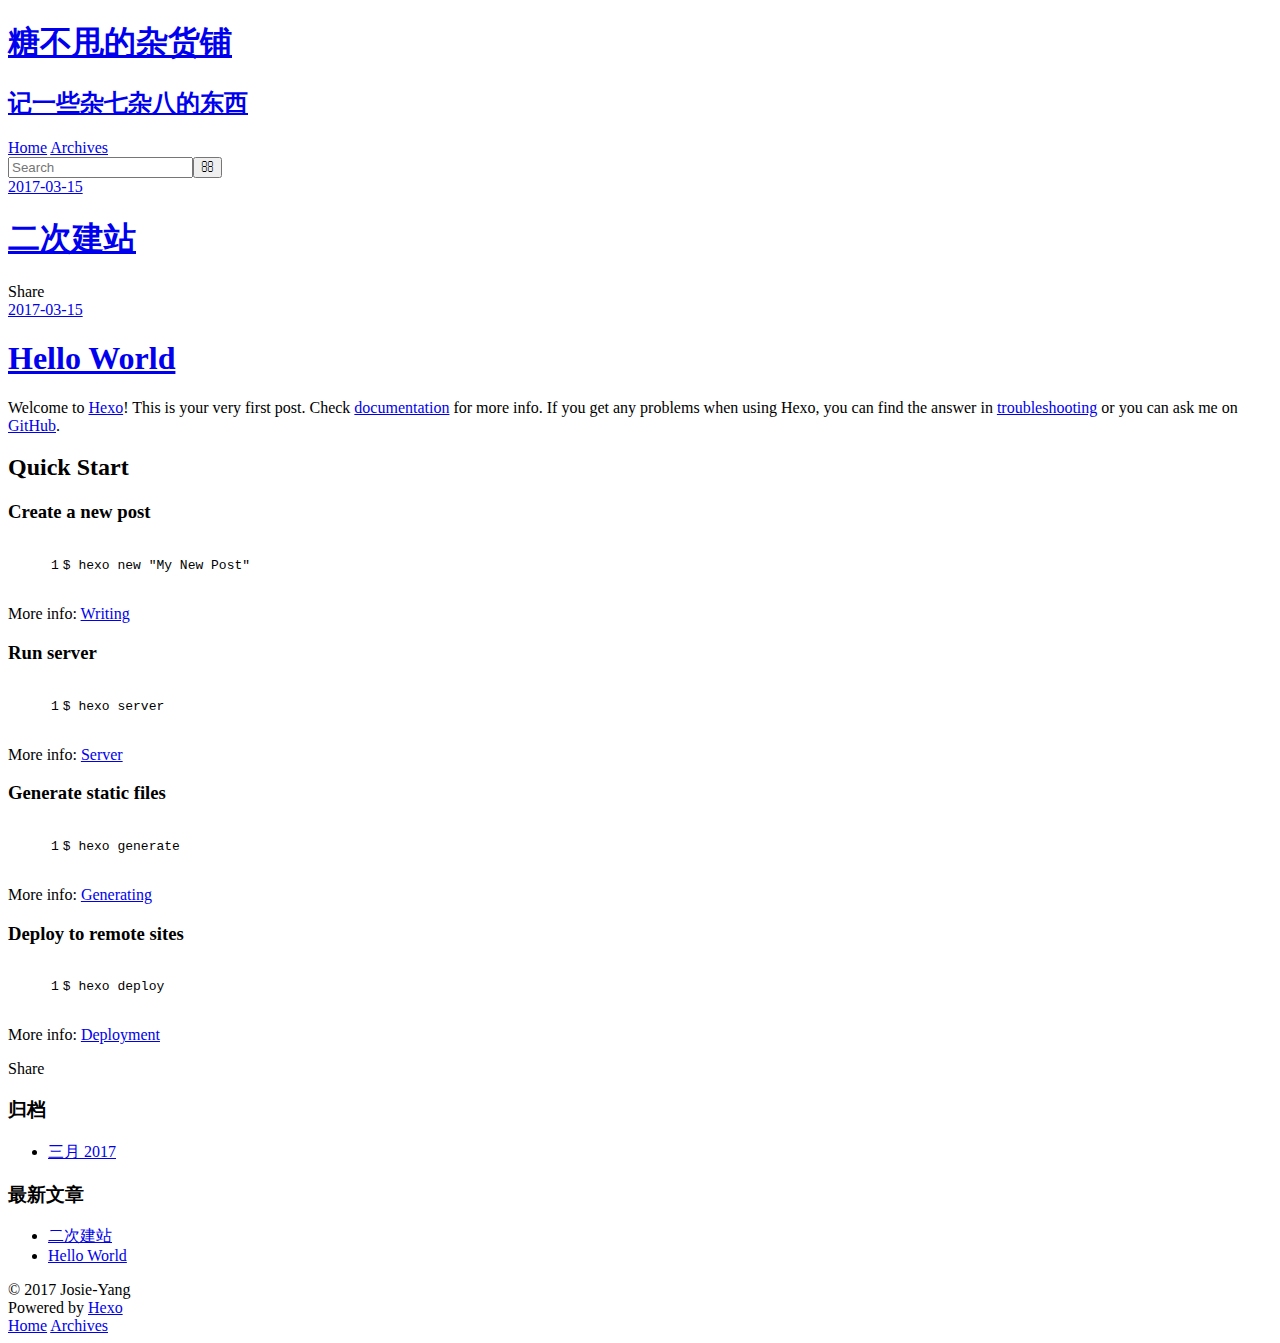
==== index.html @ cf498991 "Site updated: 2017-03-15 00:57:02" ====
<!DOCTYPE html>
<html>
<head>
  <meta charset="utf-8">
  
  <title>糖不甩的杂货铺</title>
  <meta name="viewport" content="width=device-width, initial-scale=1, maximum-scale=1">
  <meta property="og:type" content="website">
<meta property="og:title" content="糖不甩的杂货铺">
<meta property="og:url" content="https://josie-young.github.io/tangbushuai/index.html">
<meta property="og:site_name" content="糖不甩的杂货铺">
<meta name="twitter:card" content="summary">
<meta name="twitter:title" content="糖不甩的杂货铺">
  
    <link rel="alternate" href="/atom.xml" title="糖不甩的杂货铺" type="application/atom+xml">
  
  
    <link rel="icon" href="/favicon.png">
  
  
    <link href="//fonts.googleapis.com/css?family=Source+Code+Pro" rel="stylesheet" type="text/css">
  
  <link rel="stylesheet" href="/tangbushuai/css/style.css">
  

</head>

<body>
  <div id="container">
    <div id="wrap">
      <header id="header">
  <div id="banner"></div>
  <div id="header-outer" class="outer">
    <div id="header-title" class="inner">
      <h1 id="logo-wrap">
        <a href="/tangbushuai/" id="logo">糖不甩的杂货铺</a>
      </h1>
      
        <h2 id="subtitle-wrap">
          <a href="/tangbushuai/" id="subtitle">记一些杂七杂八的东西</a>
        </h2>
      
    </div>
    <div id="header-inner" class="inner">
      <nav id="main-nav">
        <a id="main-nav-toggle" class="nav-icon"></a>
        
          <a class="main-nav-link" href="/tangbushuai/">Home</a>
        
          <a class="main-nav-link" href="/tangbushuai/archives">Archives</a>
        
      </nav>
      <nav id="sub-nav">
        
          <a id="nav-rss-link" class="nav-icon" href="/atom.xml" title="RSS Feed"></a>
        
        <a id="nav-search-btn" class="nav-icon" title="搜索"></a>
      </nav>
      <div id="search-form-wrap">
        <form action="//google.com/search" method="get" accept-charset="UTF-8" class="search-form"><input type="search" name="q" results="0" class="search-form-input" placeholder="Search"><button type="submit" class="search-form-submit">&#xF002;</button><input type="hidden" name="sitesearch" value="https://josie-young.github.io/tangbushuai"></form>
      </div>
    </div>
  </div>
</header>
      <div class="outer">
        <section id="main">
  
    <article id="post-二次建站" class="article article-type-post" itemscope itemprop="blogPost">
  <div class="article-meta">
    <a href="/tangbushuai/2017/03/15/二次建站/" class="article-date">
  <time datetime="2017-03-14T16:54:30.000Z" itemprop="datePublished">2017-03-15</time>
</a>
    
  </div>
  <div class="article-inner">
    
    
      <header class="article-header">
        
  
    <h1 itemprop="name">
      <a class="article-title" href="/tangbushuai/2017/03/15/二次建站/">二次建站</a>
    </h1>
  

      </header>
    
    <div class="article-entry" itemprop="articleBody">
      
        
      
    </div>
    <footer class="article-footer">
      <a data-url="https://josie-young.github.io/tangbushuai/tangbushuai/2017/03/15/二次建站/" data-id="cj09s5z1n00003yuatsr917r8" class="article-share-link">Share</a>
      
      
    </footer>
  </div>
  
</article>


  
    <article id="post-hello-world" class="article article-type-post" itemscope itemprop="blogPost">
  <div class="article-meta">
    <a href="/tangbushuai/2017/03/15/hello-world/" class="article-date">
  <time datetime="2017-03-14T16:50:37.000Z" itemprop="datePublished">2017-03-15</time>
</a>
    
  </div>
  <div class="article-inner">
    
    
      <header class="article-header">
        
  
    <h1 itemprop="name">
      <a class="article-title" href="/tangbushuai/2017/03/15/hello-world/">Hello World</a>
    </h1>
  

      </header>
    
    <div class="article-entry" itemprop="articleBody">
      
        <p>Welcome to <a href="https://hexo.io/" target="_blank" rel="external">Hexo</a>! This is your very first post. Check <a href="https://hexo.io/docs/" target="_blank" rel="external">documentation</a> for more info. If you get any problems when using Hexo, you can find the answer in <a href="https://hexo.io/docs/troubleshooting.html" target="_blank" rel="external">troubleshooting</a> or you can ask me on <a href="https://github.com/hexojs/hexo/issues" target="_blank" rel="external">GitHub</a>.</p>
<h2 id="Quick-Start"><a href="#Quick-Start" class="headerlink" title="Quick Start"></a>Quick Start</h2><h3 id="Create-a-new-post"><a href="#Create-a-new-post" class="headerlink" title="Create a new post"></a>Create a new post</h3><figure class="highlight bash"><table><tr><td class="gutter"><pre><div class="line">1</div></pre></td><td class="code"><pre><div class="line">$ hexo new <span class="string">"My New Post"</span></div></pre></td></tr></table></figure>
<p>More info: <a href="https://hexo.io/docs/writing.html" target="_blank" rel="external">Writing</a></p>
<h3 id="Run-server"><a href="#Run-server" class="headerlink" title="Run server"></a>Run server</h3><figure class="highlight bash"><table><tr><td class="gutter"><pre><div class="line">1</div></pre></td><td class="code"><pre><div class="line">$ hexo server</div></pre></td></tr></table></figure>
<p>More info: <a href="https://hexo.io/docs/server.html" target="_blank" rel="external">Server</a></p>
<h3 id="Generate-static-files"><a href="#Generate-static-files" class="headerlink" title="Generate static files"></a>Generate static files</h3><figure class="highlight bash"><table><tr><td class="gutter"><pre><div class="line">1</div></pre></td><td class="code"><pre><div class="line">$ hexo generate</div></pre></td></tr></table></figure>
<p>More info: <a href="https://hexo.io/docs/generating.html" target="_blank" rel="external">Generating</a></p>
<h3 id="Deploy-to-remote-sites"><a href="#Deploy-to-remote-sites" class="headerlink" title="Deploy to remote sites"></a>Deploy to remote sites</h3><figure class="highlight bash"><table><tr><td class="gutter"><pre><div class="line">1</div></pre></td><td class="code"><pre><div class="line">$ hexo deploy</div></pre></td></tr></table></figure>
<p>More info: <a href="https://hexo.io/docs/deployment.html" target="_blank" rel="external">Deployment</a></p>

      
    </div>
    <footer class="article-footer">
      <a data-url="https://josie-young.github.io/tangbushuai/tangbushuai/2017/03/15/hello-world/" data-id="cj09s5z1s00013yua7yl0xm20" class="article-share-link">Share</a>
      
      
    </footer>
  </div>
  
</article>


  

</section>
        
          <aside id="sidebar">
  
    

  
    

  
    
  
    
  <div class="widget-wrap">
    <h3 class="widget-title">归档</h3>
    <div class="widget">
      <ul class="archive-list"><li class="archive-list-item"><a class="archive-list-link" href="/tangbushuai/archives/2017/03/">三月 2017</a></li></ul>
    </div>
  </div>


  
    
  <div class="widget-wrap">
    <h3 class="widget-title">最新文章</h3>
    <div class="widget">
      <ul>
        
          <li>
            <a href="/tangbushuai/2017/03/15/二次建站/">二次建站</a>
          </li>
        
          <li>
            <a href="/tangbushuai/2017/03/15/hello-world/">Hello World</a>
          </li>
        
      </ul>
    </div>
  </div>

  
</aside>
        
      </div>
      <footer id="footer">
  
  <div class="outer">
    <div id="footer-info" class="inner">
      &copy; 2017 Josie-Yang<br>
      Powered by <a href="http://hexo.io/" target="_blank">Hexo</a>
    </div>
  </div>
</footer>
    </div>
    <nav id="mobile-nav">
  
    <a href="/tangbushuai/" class="mobile-nav-link">Home</a>
  
    <a href="/tangbushuai/archives" class="mobile-nav-link">Archives</a>
  
</nav>
    

<script src="//ajax.googleapis.com/ajax/libs/jquery/2.0.3/jquery.min.js"></script>


  <link rel="stylesheet" href="/tangbushuai/fancybox/jquery.fancybox.css">
  <script src="/tangbushuai/fancybox/jquery.fancybox.pack.js"></script>


<script src="/tangbushuai/js/script.js"></script>

  </div>
</body>
</html>
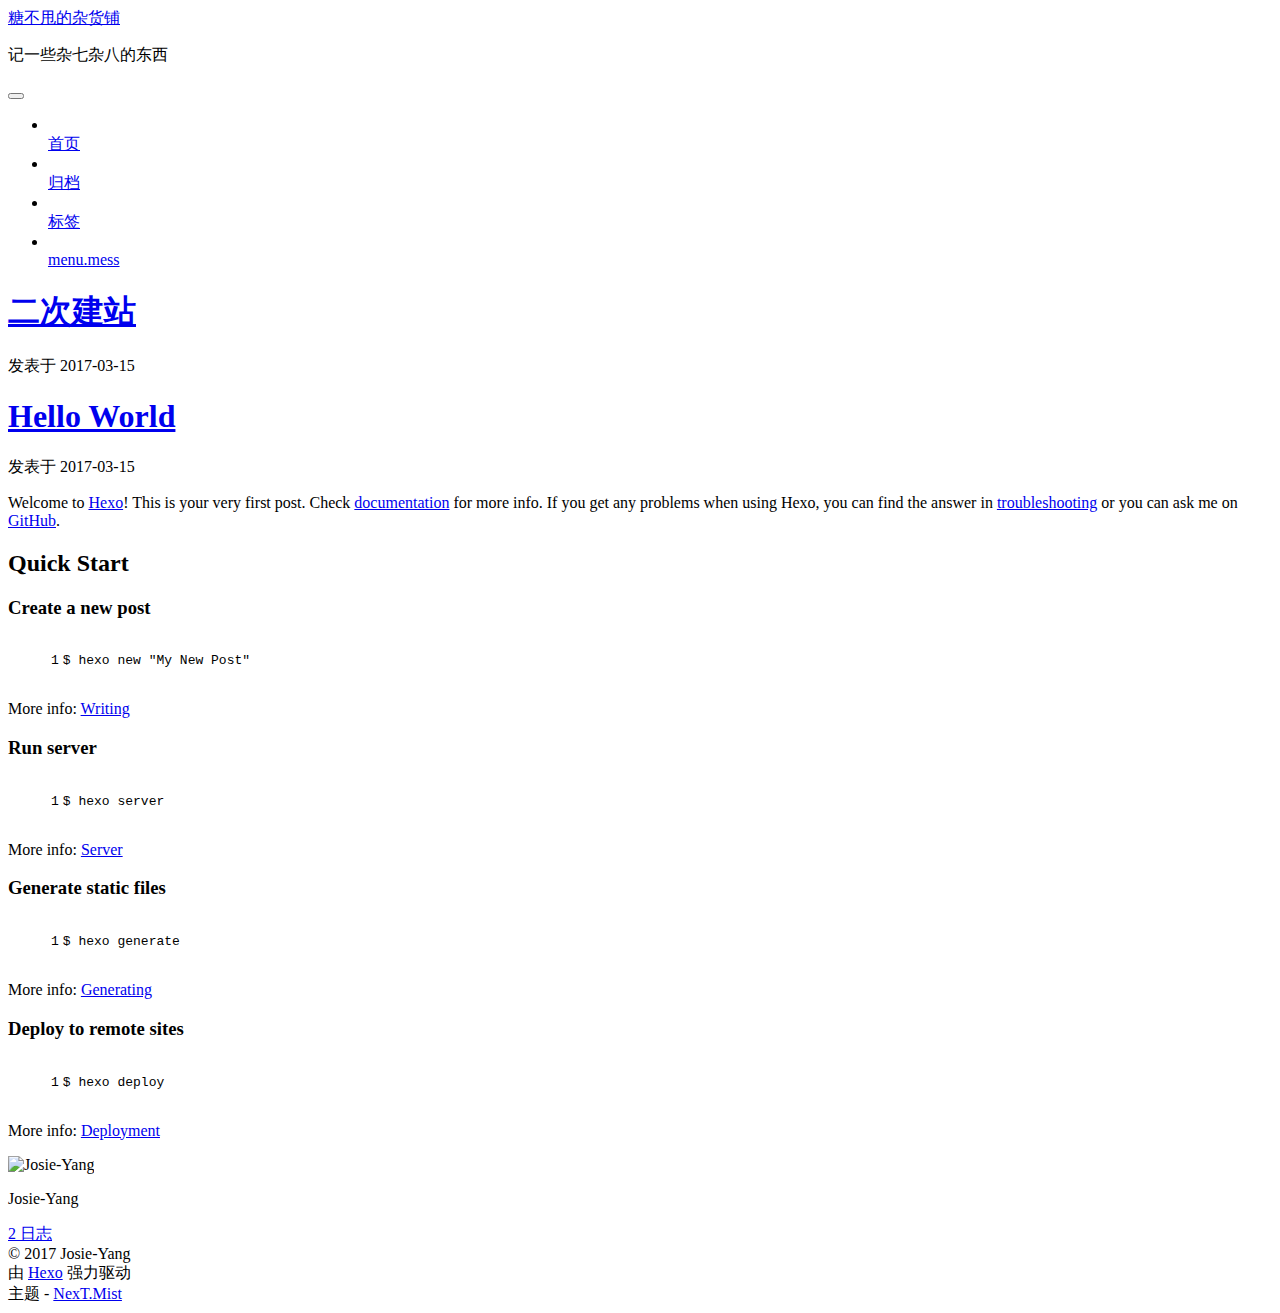
==== commit acc68580: "Site updated: 2017-03-15 02:18:30" ====
--- a/index.html
+++ b/index.html
@@ -1,129 +1,460 @@
-<!DOCTYPE html>
-<html>
+<!doctype html>
+
+
+
+  
+
+
+<html class="theme-next mist use-motion" lang="zh-Hans">
 <head>
-  <meta charset="utf-8">
-  
-  <title>糖不甩的杂货铺</title>
-  <meta name="viewport" content="width=device-width, initial-scale=1, maximum-scale=1">
-  <meta property="og:type" content="website">
+  <meta charset="UTF-8"/>
+<meta http-equiv="X-UA-Compatible" content="IE=edge" />
+<meta name="viewport" content="width=device-width, initial-scale=1, maximum-scale=1"/>
+
+
+
+<meta http-equiv="Cache-Control" content="no-transform" />
+<meta http-equiv="Cache-Control" content="no-siteapp" />
+
+
+
+
+
+
+
+
+
+
+
+
+
+
+
+  
+  
+  <link href="/tangbushuai/lib/fancybox/source/jquery.fancybox.css?v=2.1.5" rel="stylesheet" type="text/css" />
+
+
+
+
+  
+  
+  
+  
+
+  
+    
+    
+  
+
+  
+
+  
+
+  
+
+  
+
+  
+    
+    
+    <link href="//fonts.googleapis.com/css?family=Lato:300,300italic,400,400italic,700,700italic&subset=latin,latin-ext" rel="stylesheet" type="text/css">
+  
+
+
+
+
+
+
+<link href="/tangbushuai/lib/font-awesome/css/font-awesome.min.css?v=4.6.2" rel="stylesheet" type="text/css" />
+
+<link href="/tangbushuai/css/main.css?v=5.1.0" rel="stylesheet" type="text/css" />
+
+
+  <meta name="keywords" content="Hexo, NexT" />
+
+
+
+
+
+
+
+
+  <link rel="shortcut icon" type="image/x-icon" href="/tangbushuai/favicon.ico?v=5.1.0" />
+
+
+
+
+
+
+<meta property="og:type" content="website">
 <meta property="og:title" content="糖不甩的杂货铺">
 <meta property="og:url" content="https://josie-young.github.io/tangbushuai/index.html">
 <meta property="og:site_name" content="糖不甩的杂货铺">
 <meta name="twitter:card" content="summary">
 <meta name="twitter:title" content="糖不甩的杂货铺">
-  
-    <link rel="alternate" href="/atom.xml" title="糖不甩的杂货铺" type="application/atom+xml">
-  
-  
-    <link rel="icon" href="/favicon.png">
-  
-  
-    <link href="//fonts.googleapis.com/css?family=Source+Code+Pro" rel="stylesheet" type="text/css">
-  
-  <link rel="stylesheet" href="/tangbushuai/css/style.css">
-  
-
+
+
+
+<script type="text/javascript" id="hexo.configurations">
+  var NexT = window.NexT || {};
+  var CONFIG = {
+    root: '/tangbushuai/',
+    scheme: 'Mist',
+    sidebar: {"position":"left","display":"post","offset":12,"offset_float":0,"b2t":false,"scrollpercent":false},
+    fancybox: true,
+    motion: true,
+    duoshuo: {
+      userId: '0',
+      author: '博主'
+    },
+    algolia: {
+      applicationID: '',
+      apiKey: '',
+      indexName: '',
+      hits: {"per_page":10},
+      labels: {"input_placeholder":"Search for Posts","hits_empty":"We didn't find any results for the search: ${query}","hits_stats":"${hits} results found in ${time} ms"}
+    }
+  };
+</script>
+
+
+
+  <link rel="canonical" href="https://josie-young.github.io/tangbushuai/"/>
+
+
+
+
+
+  <title> 糖不甩的杂货铺 </title>
 </head>
 
-<body>
-  <div id="container">
-    <div id="wrap">
-      <header id="header">
-  <div id="banner"></div>
-  <div id="header-outer" class="outer">
-    <div id="header-title" class="inner">
-      <h1 id="logo-wrap">
-        <a href="/tangbushuai/" id="logo">糖不甩的杂货铺</a>
-      </h1>
-      
-        <h2 id="subtitle-wrap">
-          <a href="/tangbushuai/" id="subtitle">记一些杂七杂八的东西</a>
-        </h2>
-      
-    </div>
-    <div id="header-inner" class="inner">
-      <nav id="main-nav">
-        <a id="main-nav-toggle" class="nav-icon"></a>
-        
-          <a class="main-nav-link" href="/tangbushuai/">Home</a>
-        
-          <a class="main-nav-link" href="/tangbushuai/archives">Archives</a>
-        
-      </nav>
-      <nav id="sub-nav">
-        
-          <a id="nav-rss-link" class="nav-icon" href="/atom.xml" title="RSS Feed"></a>
-        
-        <a id="nav-search-btn" class="nav-icon" title="搜索"></a>
-      </nav>
-      <div id="search-form-wrap">
-        <form action="//google.com/search" method="get" accept-charset="UTF-8" class="search-form"><input type="search" name="q" results="0" class="search-form-input" placeholder="Search"><button type="submit" class="search-form-submit">&#xF002;</button><input type="hidden" name="sitesearch" value="https://josie-young.github.io/tangbushuai"></form>
-      </div>
-    </div>
+<body itemscope itemtype="http://schema.org/WebPage" lang="zh-Hans">
+
+  
+
+
+
+
+
+
+
+
+
+
+
+
+
+
+  
+  
+    
+  
+
+  <div class="container one-collumn sidebar-position-left 
+   page-home 
+ ">
+    <div class="headband"></div>
+
+    <header id="header" class="header" itemscope itemtype="http://schema.org/WPHeader">
+      <div class="header-inner"><div class="site-brand-wrapper">
+  <div class="site-meta ">
+    
+
+    <div class="custom-logo-site-title">
+      <a href="/tangbushuai/"  class="brand" rel="start">
+        <span class="logo-line-before"><i></i></span>
+        <span class="site-title">糖不甩的杂货铺</span>
+        <span class="logo-line-after"><i></i></span>
+      </a>
+    </div>
+      
+        <p class="site-subtitle">记一些杂七杂八的东西</p>
+      
   </div>
-</header>
-      <div class="outer">
-        <section id="main">
-  
-    <article id="post-二次建站" class="article article-type-post" itemscope itemprop="blogPost">
-  <div class="article-meta">
-    <a href="/tangbushuai/2017/03/15/二次建站/" class="article-date">
-  <time datetime="2017-03-14T16:54:30.000Z" itemprop="datePublished">2017-03-15</time>
-</a>
-    
+
+  <div class="site-nav-toggle">
+    <button>
+      <span class="btn-bar"></span>
+      <span class="btn-bar"></span>
+      <span class="btn-bar"></span>
+    </button>
   </div>
-  <div class="article-inner">
-    
-    
-      <header class="article-header">
-        
-  
-    <h1 itemprop="name">
-      <a class="article-title" href="/tangbushuai/2017/03/15/二次建站/">二次建站</a>
-    </h1>
-  
-
+</div>
+
+<nav class="site-nav">
+  
+
+  
+    <ul id="menu" class="menu">
+      
+        
+        <li class="menu-item menu-item-home">
+          <a href="/tangbushuai/" rel="section">
+            
+              <i class="menu-item-icon fa fa-fw fa-home"></i> <br />
+            
+            首页
+          </a>
+        </li>
+      
+        
+        <li class="menu-item menu-item-archives">
+          <a href="/tangbushuai/archives" rel="section">
+            
+              <i class="menu-item-icon fa fa-fw fa-archive"></i> <br />
+            
+            归档
+          </a>
+        </li>
+      
+        
+        <li class="menu-item menu-item-tags">
+          <a href="/tangbushuai/tags" rel="section">
+            
+              <i class="menu-item-icon fa fa-fw fa-tags"></i> <br />
+            
+            标签
+          </a>
+        </li>
+      
+        
+        <li class="menu-item menu-item-mess">
+          <a href="/tangbushuai/mess" rel="section">
+            
+              <i class="menu-item-icon fa fa-fw fa-heartbeat"></i> <br />
+            
+            menu.mess
+          </a>
+        </li>
+      
+
+      
+    </ul>
+  
+
+  
+</nav>
+
+
+
+ </div>
+    </header>
+
+    <main id="main" class="main">
+      <div class="main-inner">
+        <div class="content-wrap">
+          <div id="content" class="content">
+            
+  <section id="posts" class="posts-expand">
+    
+      
+
+  
+
+  
+  
+  
+
+  <article class="post post-type-normal " itemscope itemtype="http://schema.org/Article">
+    <link itemprop="mainEntityOfPage" href="https://josie-young.github.io/tangbushuai/tangbushuai/2017/03/15/二次建站/">
+
+    <span hidden itemprop="author" itemscope itemtype="http://schema.org/Person">
+      <meta itemprop="name" content="Josie-Yang">
+      <meta itemprop="description" content="">
+      <meta itemprop="image" content="/tangbushuai/images/avatar.gif">
+    </span>
+
+    <span hidden itemprop="publisher" itemscope itemtype="http://schema.org/Organization">
+      <meta itemprop="name" content="糖不甩的杂货铺">
+    </span>
+
+    
+      <header class="post-header">
+
+        
+        
+          <h1 class="post-title" itemprop="name headline">
+            
+            
+              
+                
+                <a class="post-title-link" href="/tangbushuai/2017/03/15/二次建站/" itemprop="url">
+                  二次建站
+                </a>
+              
+            
+          </h1>
+        
+
+        <div class="post-meta">
+          <span class="post-time">
+            
+              <span class="post-meta-item-icon">
+                <i class="fa fa-calendar-o"></i>
+              </span>
+              
+                <span class="post-meta-item-text">发表于</span>
+              
+              <time title="创建于" itemprop="dateCreated datePublished" datetime="2017-03-15T00:54:30+08:00">
+                2017-03-15
+              </time>
+            
+
+            
+
+            
+          </span>
+
+          
+
+          
+            
+          
+
+          
+          
+
+          
+
+          
+
+          
+
+        </div>
       </header>
     
-    <div class="article-entry" itemprop="articleBody">
-      
-        
-      
-    </div>
-    <footer class="article-footer">
-      <a data-url="https://josie-young.github.io/tangbushuai/tangbushuai/2017/03/15/二次建站/" data-id="cj09s5z1n00003yuatsr917r8" class="article-share-link">Share</a>
-      
+
+
+    <div class="post-body" itemprop="articleBody">
+
+      
+      
+
+      
+        
+          
+            
+          
+        
+      
+    </div>
+
+    <div>
+      
+    </div>
+
+    <div>
+      
+    </div>
+
+    <div>
+      
+    </div>
+
+    <footer class="post-footer">
+      
+
+      
+
+      
+
+      
+      
+        <div class="post-eof"></div>
       
     </footer>
-  </div>
-  
-</article>
-
-
-  
-    <article id="post-hello-world" class="article article-type-post" itemscope itemprop="blogPost">
-  <div class="article-meta">
-    <a href="/tangbushuai/2017/03/15/hello-world/" class="article-date">
-  <time datetime="2017-03-14T16:50:37.000Z" itemprop="datePublished">2017-03-15</time>
-</a>
-    
-  </div>
-  <div class="article-inner">
-    
-    
-      <header class="article-header">
-        
-  
-    <h1 itemprop="name">
-      <a class="article-title" href="/tangbushuai/2017/03/15/hello-world/">Hello World</a>
-    </h1>
-  
-
+  </article>
+
+
+    
+      
+
+  
+
+  
+  
+  
+
+  <article class="post post-type-normal " itemscope itemtype="http://schema.org/Article">
+    <link itemprop="mainEntityOfPage" href="https://josie-young.github.io/tangbushuai/tangbushuai/2017/03/15/hello-world/">
+
+    <span hidden itemprop="author" itemscope itemtype="http://schema.org/Person">
+      <meta itemprop="name" content="Josie-Yang">
+      <meta itemprop="description" content="">
+      <meta itemprop="image" content="/tangbushuai/images/avatar.gif">
+    </span>
+
+    <span hidden itemprop="publisher" itemscope itemtype="http://schema.org/Organization">
+      <meta itemprop="name" content="糖不甩的杂货铺">
+    </span>
+
+    
+      <header class="post-header">
+
+        
+        
+          <h1 class="post-title" itemprop="name headline">
+            
+            
+              
+                
+                <a class="post-title-link" href="/tangbushuai/2017/03/15/hello-world/" itemprop="url">
+                  Hello World
+                </a>
+              
+            
+          </h1>
+        
+
+        <div class="post-meta">
+          <span class="post-time">
+            
+              <span class="post-meta-item-icon">
+                <i class="fa fa-calendar-o"></i>
+              </span>
+              
+                <span class="post-meta-item-text">发表于</span>
+              
+              <time title="创建于" itemprop="dateCreated datePublished" datetime="2017-03-15T00:50:37+08:00">
+                2017-03-15
+              </time>
+            
+
+            
+
+            
+          </span>
+
+          
+
+          
+            
+          
+
+          
+          
+
+          
+
+          
+
+          
+
+        </div>
       </header>
     
-    <div class="article-entry" itemprop="articleBody">
-      
-        <p>Welcome to <a href="https://hexo.io/" target="_blank" rel="external">Hexo</a>! This is your very first post. Check <a href="https://hexo.io/docs/" target="_blank" rel="external">documentation</a> for more info. If you get any problems when using Hexo, you can find the answer in <a href="https://hexo.io/docs/troubleshooting.html" target="_blank" rel="external">troubleshooting</a> or you can ask me on <a href="https://github.com/hexojs/hexo/issues" target="_blank" rel="external">GitHub</a>.</p>
+
+
+    <div class="post-body" itemprop="articleBody">
+
+      
+      
+
+      
+        
+          
+            <p>Welcome to <a href="https://hexo.io/" target="_blank" rel="external">Hexo</a>! This is your very first post. Check <a href="https://hexo.io/docs/" target="_blank" rel="external">documentation</a> for more info. If you get any problems when using Hexo, you can find the answer in <a href="https://hexo.io/docs/troubleshooting.html" target="_blank" rel="external">troubleshooting</a> or you can ask me on <a href="https://github.com/hexojs/hexo/issues" target="_blank" rel="external">GitHub</a>.</p>
 <h2 id="Quick-Start"><a href="#Quick-Start" class="headerlink" title="Quick Start"></a>Quick Start</h2><h3 id="Create-a-new-post"><a href="#Create-a-new-post" class="headerlink" title="Create a new post"></a>Create a new post</h3><figure class="highlight bash"><table><tr><td class="gutter"><pre><div class="line">1</div></pre></td><td class="code"><pre><div class="line">$ hexo new <span class="string">"My New Post"</span></div></pre></td></tr></table></figure>
 <p>More info: <a href="https://hexo.io/docs/writing.html" target="_blank" rel="external">Writing</a></p>
 <h3 id="Run-server"><a href="#Run-server" class="headerlink" title="Run server"></a>Run server</h3><figure class="highlight bash"><table><tr><td class="gutter"><pre><div class="line">1</div></pre></td><td class="code"><pre><div class="line">$ hexo server</div></pre></td></tr></table></figure>
@@ -133,92 +464,270 @@
 <h3 id="Deploy-to-remote-sites"><a href="#Deploy-to-remote-sites" class="headerlink" title="Deploy to remote sites"></a>Deploy to remote sites</h3><figure class="highlight bash"><table><tr><td class="gutter"><pre><div class="line">1</div></pre></td><td class="code"><pre><div class="line">$ hexo deploy</div></pre></td></tr></table></figure>
 <p>More info: <a href="https://hexo.io/docs/deployment.html" target="_blank" rel="external">Deployment</a></p>
 
-      
-    </div>
-    <footer class="article-footer">
-      <a data-url="https://josie-young.github.io/tangbushuai/tangbushuai/2017/03/15/hello-world/" data-id="cj09s5z1s00013yua7yl0xm20" class="article-share-link">Share</a>
-      
+          
+        
+      
+    </div>
+
+    <div>
+      
+    </div>
+
+    <div>
+      
+    </div>
+
+    <div>
+      
+    </div>
+
+    <footer class="post-footer">
+      
+
+      
+
+      
+
+      
+      
+        <div class="post-eof"></div>
       
     </footer>
+  </article>
+
+
+    
+  </section>
+
+  
+
+          
+          </div>
+          
+
+
+          
+
+        </div>
+        
+          
+  
+  <div class="sidebar-toggle">
+    <div class="sidebar-toggle-line-wrap">
+      <span class="sidebar-toggle-line sidebar-toggle-line-first"></span>
+      <span class="sidebar-toggle-line sidebar-toggle-line-middle"></span>
+      <span class="sidebar-toggle-line sidebar-toggle-line-last"></span>
+    </div>
   </div>
-  
-</article>
-
-
-  
-
-</section>
-        
-          <aside id="sidebar">
-  
-    
-
-  
-    
-
-  
-    
-  
-    
-  <div class="widget-wrap">
-    <h3 class="widget-title">归档</h3>
-    <div class="widget">
-      <ul class="archive-list"><li class="archive-list-item"><a class="archive-list-link" href="/tangbushuai/archives/2017/03/">三月 2017</a></li></ul>
-    </div>
+
+  <aside id="sidebar" class="sidebar">
+    <div class="sidebar-inner">
+
+      
+
+      
+
+      <section class="site-overview sidebar-panel sidebar-panel-active">
+        <div class="site-author motion-element" itemprop="author" itemscope itemtype="http://schema.org/Person">
+          <img class="site-author-image" itemprop="image"
+               src="/tangbushuai/images/avatar.gif"
+               alt="Josie-Yang" />
+          <p class="site-author-name" itemprop="name">Josie-Yang</p>
+           
+              <p class="site-description motion-element" itemprop="description"></p>
+          
+        </div>
+        <nav class="site-state motion-element">
+
+          
+            <div class="site-state-item site-state-posts">
+              <a href="/tangbushuai/archives">
+                <span class="site-state-item-count">2</span>
+                <span class="site-state-item-name">日志</span>
+              </a>
+            </div>
+          
+
+          
+
+          
+
+        </nav>
+
+        
+
+        <div class="links-of-author motion-element">
+          
+        </div>
+
+        
+        
+
+        
+        
+
+        
+
+
+      </section>
+
+      
+
+      
+
+    </div>
+  </aside>
+
+
+        
+      </div>
+    </main>
+
+    <footer id="footer" class="footer">
+      <div class="footer-inner">
+        <div class="copyright" >
+  
+  &copy; 
+  <span itemprop="copyrightYear">2017</span>
+  <span class="with-love">
+    <i class="fa fa-heart"></i>
+  </span>
+  <span class="author" itemprop="copyrightHolder">Josie-Yang</span>
+</div>
+
+
+<div class="powered-by">
+  由 <a class="theme-link" href="https://hexo.io">Hexo</a> 强力驱动
+</div>
+
+<div class="theme-info">
+  主题 -
+  <a class="theme-link" href="https://github.com/iissnan/hexo-theme-next">
+    NexT.Mist
+  </a>
+</div>
+
+
+        
+
+        
+      </div>
+    </footer>
+
+    
+      <div class="back-to-top">
+        <i class="fa fa-arrow-up"></i>
+        
+      </div>
+    
+    
   </div>
 
-
-  
-    
-  <div class="widget-wrap">
-    <h3 class="widget-title">最新文章</h3>
-    <div class="widget">
-      <ul>
-        
-          <li>
-            <a href="/tangbushuai/2017/03/15/二次建站/">二次建站</a>
-          </li>
-        
-          <li>
-            <a href="/tangbushuai/2017/03/15/hello-world/">Hello World</a>
-          </li>
-        
-      </ul>
-    </div>
-  </div>
-
-  
-</aside>
-        
-      </div>
-      <footer id="footer">
-  
-  <div class="outer">
-    <div id="footer-info" class="inner">
-      &copy; 2017 Josie-Yang<br>
-      Powered by <a href="http://hexo.io/" target="_blank">Hexo</a>
-    </div>
-  </div>
-</footer>
-    </div>
-    <nav id="mobile-nav">
-  
-    <a href="/tangbushuai/" class="mobile-nav-link">Home</a>
-  
-    <a href="/tangbushuai/archives" class="mobile-nav-link">Archives</a>
-  
-</nav>
-    
-
-<script src="//ajax.googleapis.com/ajax/libs/jquery/2.0.3/jquery.min.js"></script>
-
-
-  <link rel="stylesheet" href="/tangbushuai/fancybox/jquery.fancybox.css">
-  <script src="/tangbushuai/fancybox/jquery.fancybox.pack.js"></script>
-
-
-<script src="/tangbushuai/js/script.js"></script>
-
-  </div>
+  
+
+<script type="text/javascript">
+  if (Object.prototype.toString.call(window.Promise) !== '[object Function]') {
+    window.Promise = null;
+  }
+</script>
+
+
+
+
+
+
+
+
+
+  
+
+
+
+
+  
+  <script type="text/javascript" src="/tangbushuai/lib/jquery/index.js?v=2.1.3"></script>
+
+  
+  <script type="text/javascript" src="/tangbushuai/lib/fastclick/lib/fastclick.min.js?v=1.0.6"></script>
+
+  
+  <script type="text/javascript" src="/tangbushuai/lib/jquery_lazyload/jquery.lazyload.js?v=1.9.7"></script>
+
+  
+  <script type="text/javascript" src="/tangbushuai/lib/velocity/velocity.min.js?v=1.2.1"></script>
+
+  
+  <script type="text/javascript" src="/tangbushuai/lib/velocity/velocity.ui.min.js?v=1.2.1"></script>
+
+  
+  <script type="text/javascript" src="/tangbushuai/lib/fancybox/source/jquery.fancybox.pack.js?v=2.1.5"></script>
+
+
+  
+
+
+  <script type="text/javascript" src="/tangbushuai/js/src/utils.js?v=5.1.0"></script>
+
+  <script type="text/javascript" src="/tangbushuai/js/src/motion.js?v=5.1.0"></script>
+
+
+
+  
+  
+
+  
+
+  
+
+
+  <script type="text/javascript" src="/tangbushuai/js/src/bootstrap.js?v=5.1.0"></script>
+
+
+
+  
+
+
+
+  
+
+
+
+
+	
+
+
+
+
+
+  
+
+
+
+
+
+  
+
+
+
+
+
+  
+
+
+
+  
+  
+
+  
+
+  
+
+  
+
+  
+
+
+  
+
 </body>
-</html>+</html>
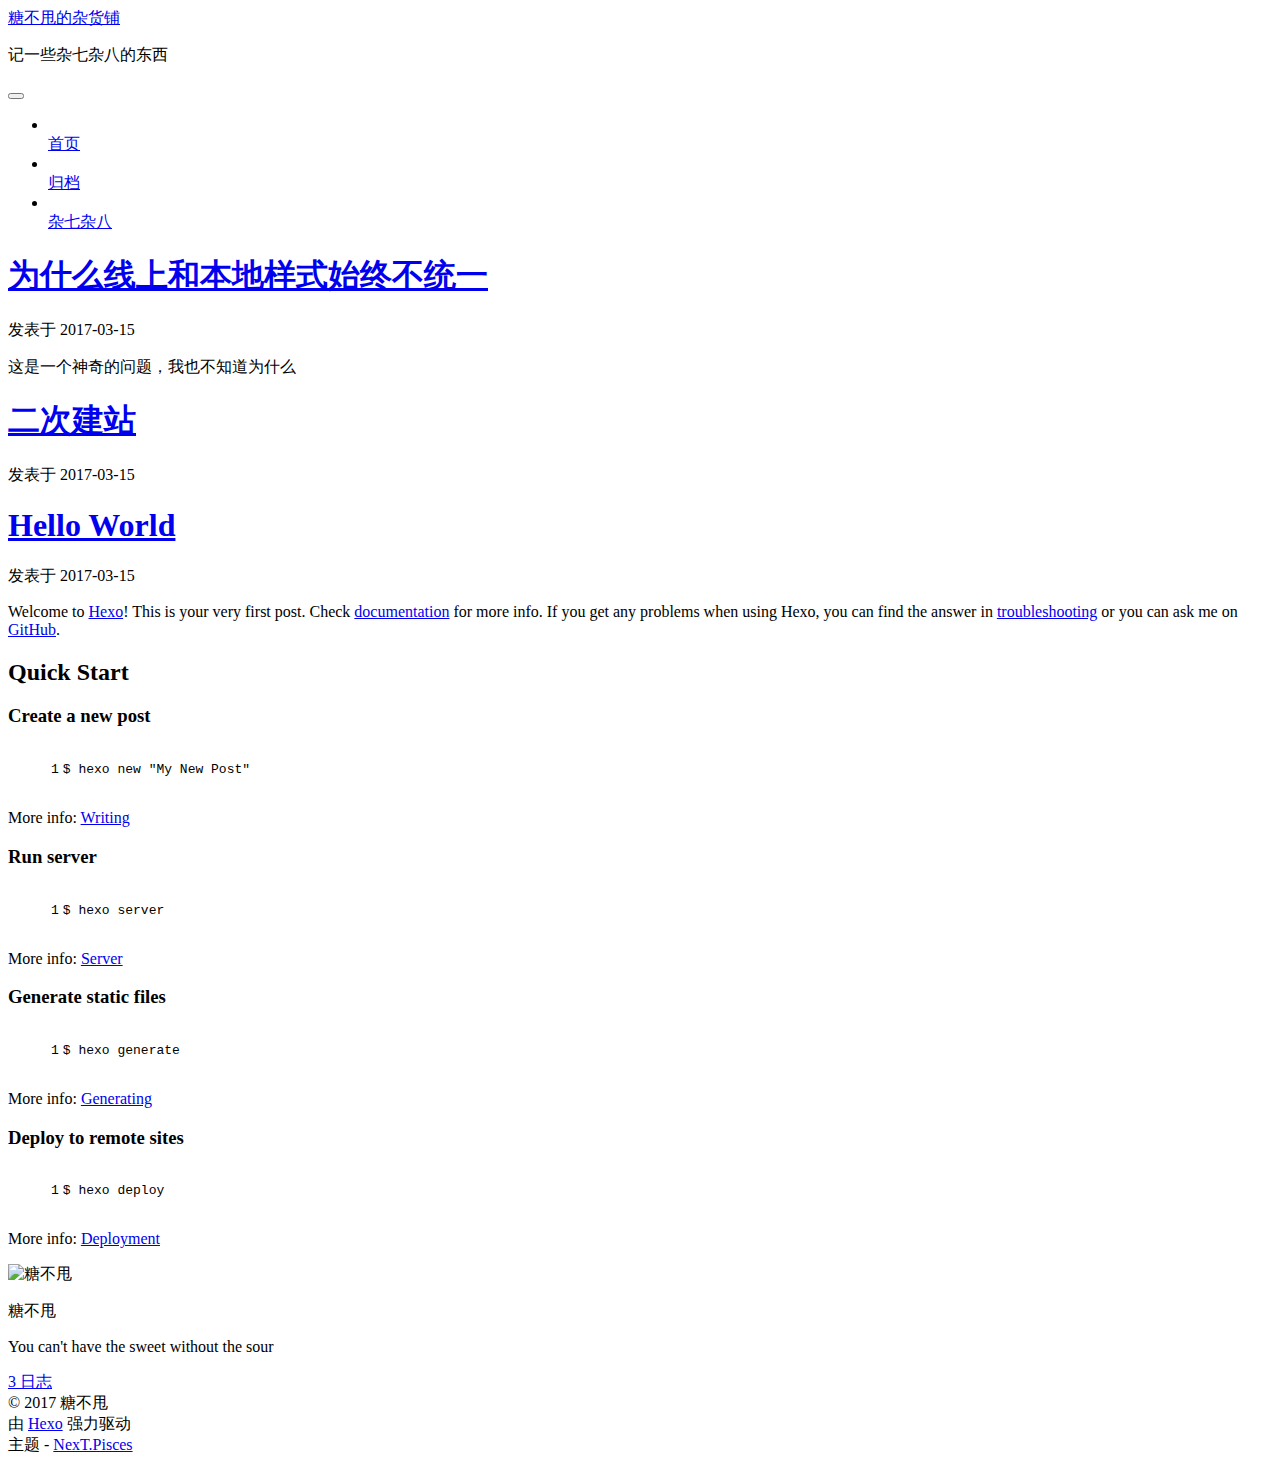
==== commit 7e02f348: "Site updated: 2017-03-15 03:04:59" ====
--- a/index.html
+++ b/index.html
@@ -5,7 +5,7 @@
   
 
 
-<html class="theme-next mist use-motion" lang="zh-Hans">
+<html class="theme-next pisces use-motion" lang="zh-Hans">
 <head>
   <meta charset="UTF-8"/>
 <meta http-equiv="X-UA-Compatible" content="IE=edge" />
@@ -87,12 +87,15 @@
 
 
 
+<meta name="description" content="You can&apos;t have the sweet without the sour">
 <meta property="og:type" content="website">
 <meta property="og:title" content="糖不甩的杂货铺">
 <meta property="og:url" content="https://josie-young.github.io/tangbushuai/index.html">
 <meta property="og:site_name" content="糖不甩的杂货铺">
+<meta property="og:description" content="You can&apos;t have the sweet without the sour">
 <meta name="twitter:card" content="summary">
 <meta name="twitter:title" content="糖不甩的杂货铺">
+<meta name="twitter:description" content="You can&apos;t have the sweet without the sour">
 
 
 
@@ -100,7 +103,7 @@
   var NexT = window.NexT || {};
   var CONFIG = {
     root: '/tangbushuai/',
-    scheme: 'Mist',
+    scheme: 'Pisces',
     sidebar: {"position":"left","display":"post","offset":12,"offset_float":0,"b2t":false,"scrollpercent":false},
     fancybox: true,
     motion: true,
@@ -209,22 +212,12 @@
         </li>
       
         
-        <li class="menu-item menu-item-tags">
-          <a href="/tangbushuai/tags" rel="section">
-            
-              <i class="menu-item-icon fa fa-fw fa-tags"></i> <br />
-            
-            标签
-          </a>
-        </li>
-      
-        
         <li class="menu-item menu-item-mess">
           <a href="/tangbushuai/mess" rel="section">
             
-              <i class="menu-item-icon fa fa-fw fa-heartbeat"></i> <br />
-            
-            menu.mess
+              <i class="menu-item-icon fa fa-fw fa-tags"></i> <br />
+            
+            杂七杂八
           </a>
         </li>
       
@@ -257,12 +250,133 @@
   
 
   <article class="post post-type-normal " itemscope itemtype="http://schema.org/Article">
+    <link itemprop="mainEntityOfPage" href="https://josie-young.github.io/tangbushuai/tangbushuai/2017/03/15/为什么线上和本地样式始终不统一/">
+
+    <span hidden itemprop="author" itemscope itemtype="http://schema.org/Person">
+      <meta itemprop="name" content="糖不甩">
+      <meta itemprop="description" content="">
+      <meta itemprop="image" content="/tangbushuai/upload/avatar.png">
+    </span>
+
+    <span hidden itemprop="publisher" itemscope itemtype="http://schema.org/Organization">
+      <meta itemprop="name" content="糖不甩的杂货铺">
+    </span>
+
+    
+      <header class="post-header">
+
+        
+        
+          <h1 class="post-title" itemprop="name headline">
+            
+            
+              
+                
+                <a class="post-title-link" href="/tangbushuai/2017/03/15/为什么线上和本地样式始终不统一/" itemprop="url">
+                  为什么线上和本地样式始终不统一
+                </a>
+              
+            
+          </h1>
+        
+
+        <div class="post-meta">
+          <span class="post-time">
+            
+              <span class="post-meta-item-icon">
+                <i class="fa fa-calendar-o"></i>
+              </span>
+              
+                <span class="post-meta-item-text">发表于</span>
+              
+              <time title="创建于" itemprop="dateCreated datePublished" datetime="2017-03-15T03:03:58+08:00">
+                2017-03-15
+              </time>
+            
+
+            
+
+            
+          </span>
+
+          
+
+          
+            
+          
+
+          
+          
+
+          
+
+          
+
+          
+
+        </div>
+      </header>
+    
+
+
+    <div class="post-body" itemprop="articleBody">
+
+      
+      
+
+      
+        
+          
+            <p>这是一个神奇的问题，我也不知道为什么</p>
+
+          
+        
+      
+    </div>
+
+    <div>
+      
+    </div>
+
+    <div>
+      
+    </div>
+
+    <div>
+      
+    </div>
+
+    <footer class="post-footer">
+      
+
+      
+
+      
+
+      
+      
+        <div class="post-eof"></div>
+      
+    </footer>
+  </article>
+
+
+    
+      
+
+  
+
+  
+  
+  
+
+  <article class="post post-type-normal " itemscope itemtype="http://schema.org/Article">
     <link itemprop="mainEntityOfPage" href="https://josie-young.github.io/tangbushuai/tangbushuai/2017/03/15/二次建站/">
 
     <span hidden itemprop="author" itemscope itemtype="http://schema.org/Person">
-      <meta itemprop="name" content="Josie-Yang">
+      <meta itemprop="name" content="糖不甩">
       <meta itemprop="description" content="">
-      <meta itemprop="image" content="/tangbushuai/images/avatar.gif">
+      <meta itemprop="image" content="/tangbushuai/upload/avatar.png">
     </span>
 
     <span hidden itemprop="publisher" itemscope itemtype="http://schema.org/Organization">
@@ -380,9 +494,9 @@
     <link itemprop="mainEntityOfPage" href="https://josie-young.github.io/tangbushuai/tangbushuai/2017/03/15/hello-world/">
 
     <span hidden itemprop="author" itemscope itemtype="http://schema.org/Person">
-      <meta itemprop="name" content="Josie-Yang">
+      <meta itemprop="name" content="糖不甩">
       <meta itemprop="description" content="">
-      <meta itemprop="image" content="/tangbushuai/images/avatar.gif">
+      <meta itemprop="image" content="/tangbushuai/upload/avatar.png">
     </span>
 
     <span hidden itemprop="publisher" itemscope itemtype="http://schema.org/Organization">
@@ -530,11 +644,11 @@
       <section class="site-overview sidebar-panel sidebar-panel-active">
         <div class="site-author motion-element" itemprop="author" itemscope itemtype="http://schema.org/Person">
           <img class="site-author-image" itemprop="image"
-               src="/tangbushuai/images/avatar.gif"
-               alt="Josie-Yang" />
-          <p class="site-author-name" itemprop="name">Josie-Yang</p>
+               src="/tangbushuai/upload/avatar.png"
+               alt="糖不甩" />
+          <p class="site-author-name" itemprop="name">糖不甩</p>
            
-              <p class="site-description motion-element" itemprop="description"></p>
+              <p class="site-description motion-element" itemprop="description">You can't have the sweet without the sour</p>
           
         </div>
         <nav class="site-state motion-element">
@@ -542,7 +656,7 @@
           
             <div class="site-state-item site-state-posts">
               <a href="/tangbushuai/archives">
-                <span class="site-state-item-count">2</span>
+                <span class="site-state-item-count">3</span>
                 <span class="site-state-item-name">日志</span>
               </a>
             </div>
@@ -592,7 +706,7 @@
   <span class="with-love">
     <i class="fa fa-heart"></i>
   </span>
-  <span class="author" itemprop="copyrightHolder">Josie-Yang</span>
+  <span class="author" itemprop="copyrightHolder">糖不甩</span>
 </div>
 
 
@@ -603,7 +717,7 @@
 <div class="theme-info">
   主题 -
   <a class="theme-link" href="https://github.com/iissnan/hexo-theme-next">
-    NexT.Mist
+    NexT.Pisces
   </a>
 </div>
 
@@ -675,6 +789,13 @@
   
   
 
+
+  <script type="text/javascript" src="/tangbushuai/js/src/affix.js?v=5.1.0"></script>
+
+  <script type="text/javascript" src="/tangbushuai/js/src/schemes/pisces.js?v=5.1.0"></script>
+
+
+
   
 
   
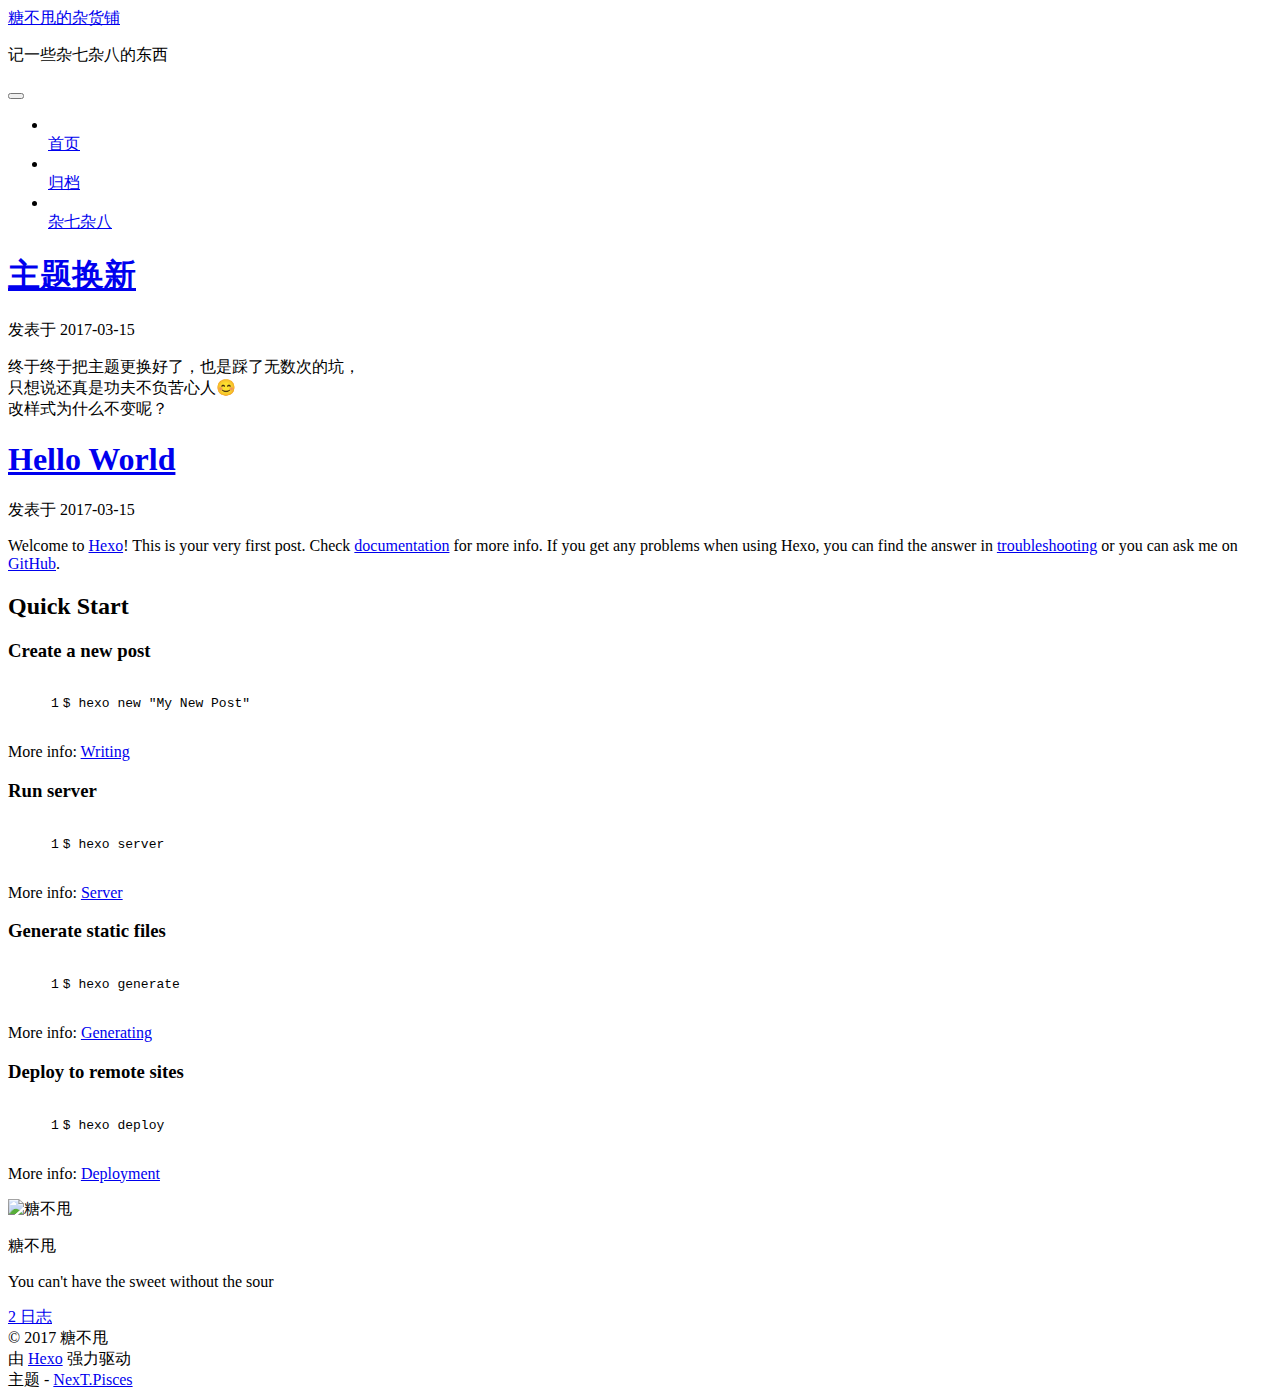
==== commit 29197927: "Site updated: 2017-03-15 03:16:58" ====
--- a/index.html
+++ b/index.html
@@ -250,7 +250,7 @@
   
 
   <article class="post post-type-normal " itemscope itemtype="http://schema.org/Article">
-    <link itemprop="mainEntityOfPage" href="https://josie-young.github.io/tangbushuai/tangbushuai/2017/03/15/为什么线上和本地样式始终不统一/">
+    <link itemprop="mainEntityOfPage" href="https://josie-young.github.io/tangbushuai/tangbushuai/2017/03/15/二次建站/">
 
     <span hidden itemprop="author" itemscope itemtype="http://schema.org/Person">
       <meta itemprop="name" content="糖不甩">
@@ -272,129 +272,8 @@
             
               
                 
-                <a class="post-title-link" href="/tangbushuai/2017/03/15/为什么线上和本地样式始终不统一/" itemprop="url">
-                  为什么线上和本地样式始终不统一
-                </a>
-              
-            
-          </h1>
-        
-
-        <div class="post-meta">
-          <span class="post-time">
-            
-              <span class="post-meta-item-icon">
-                <i class="fa fa-calendar-o"></i>
-              </span>
-              
-                <span class="post-meta-item-text">发表于</span>
-              
-              <time title="创建于" itemprop="dateCreated datePublished" datetime="2017-03-15T03:03:58+08:00">
-                2017-03-15
-              </time>
-            
-
-            
-
-            
-          </span>
-
-          
-
-          
-            
-          
-
-          
-          
-
-          
-
-          
-
-          
-
-        </div>
-      </header>
-    
-
-
-    <div class="post-body" itemprop="articleBody">
-
-      
-      
-
-      
-        
-          
-            <p>这是一个神奇的问题，我也不知道为什么</p>
-
-          
-        
-      
-    </div>
-
-    <div>
-      
-    </div>
-
-    <div>
-      
-    </div>
-
-    <div>
-      
-    </div>
-
-    <footer class="post-footer">
-      
-
-      
-
-      
-
-      
-      
-        <div class="post-eof"></div>
-      
-    </footer>
-  </article>
-
-
-    
-      
-
-  
-
-  
-  
-  
-
-  <article class="post post-type-normal " itemscope itemtype="http://schema.org/Article">
-    <link itemprop="mainEntityOfPage" href="https://josie-young.github.io/tangbushuai/tangbushuai/2017/03/15/二次建站/">
-
-    <span hidden itemprop="author" itemscope itemtype="http://schema.org/Person">
-      <meta itemprop="name" content="糖不甩">
-      <meta itemprop="description" content="">
-      <meta itemprop="image" content="/tangbushuai/upload/avatar.png">
-    </span>
-
-    <span hidden itemprop="publisher" itemscope itemtype="http://schema.org/Organization">
-      <meta itemprop="name" content="糖不甩的杂货铺">
-    </span>
-
-    
-      <header class="post-header">
-
-        
-        
-          <h1 class="post-title" itemprop="name headline">
-            
-            
-              
-                
                 <a class="post-title-link" href="/tangbushuai/2017/03/15/二次建站/" itemprop="url">
-                  二次建站
+                  主题换新
                 </a>
               
             
@@ -448,7 +327,8 @@
       
         
           
-            
+            <p>终于终于把主题更换好了，也是踩了无数次的坑，<br>只想说还真是功夫不负苦心人😊<br>改样式为什么不变呢？</p>
+
           
         
       
@@ -656,7 +536,7 @@
           
             <div class="site-state-item site-state-posts">
               <a href="/tangbushuai/archives">
-                <span class="site-state-item-count">3</span>
+                <span class="site-state-item-count">2</span>
                 <span class="site-state-item-name">日志</span>
               </a>
             </div>
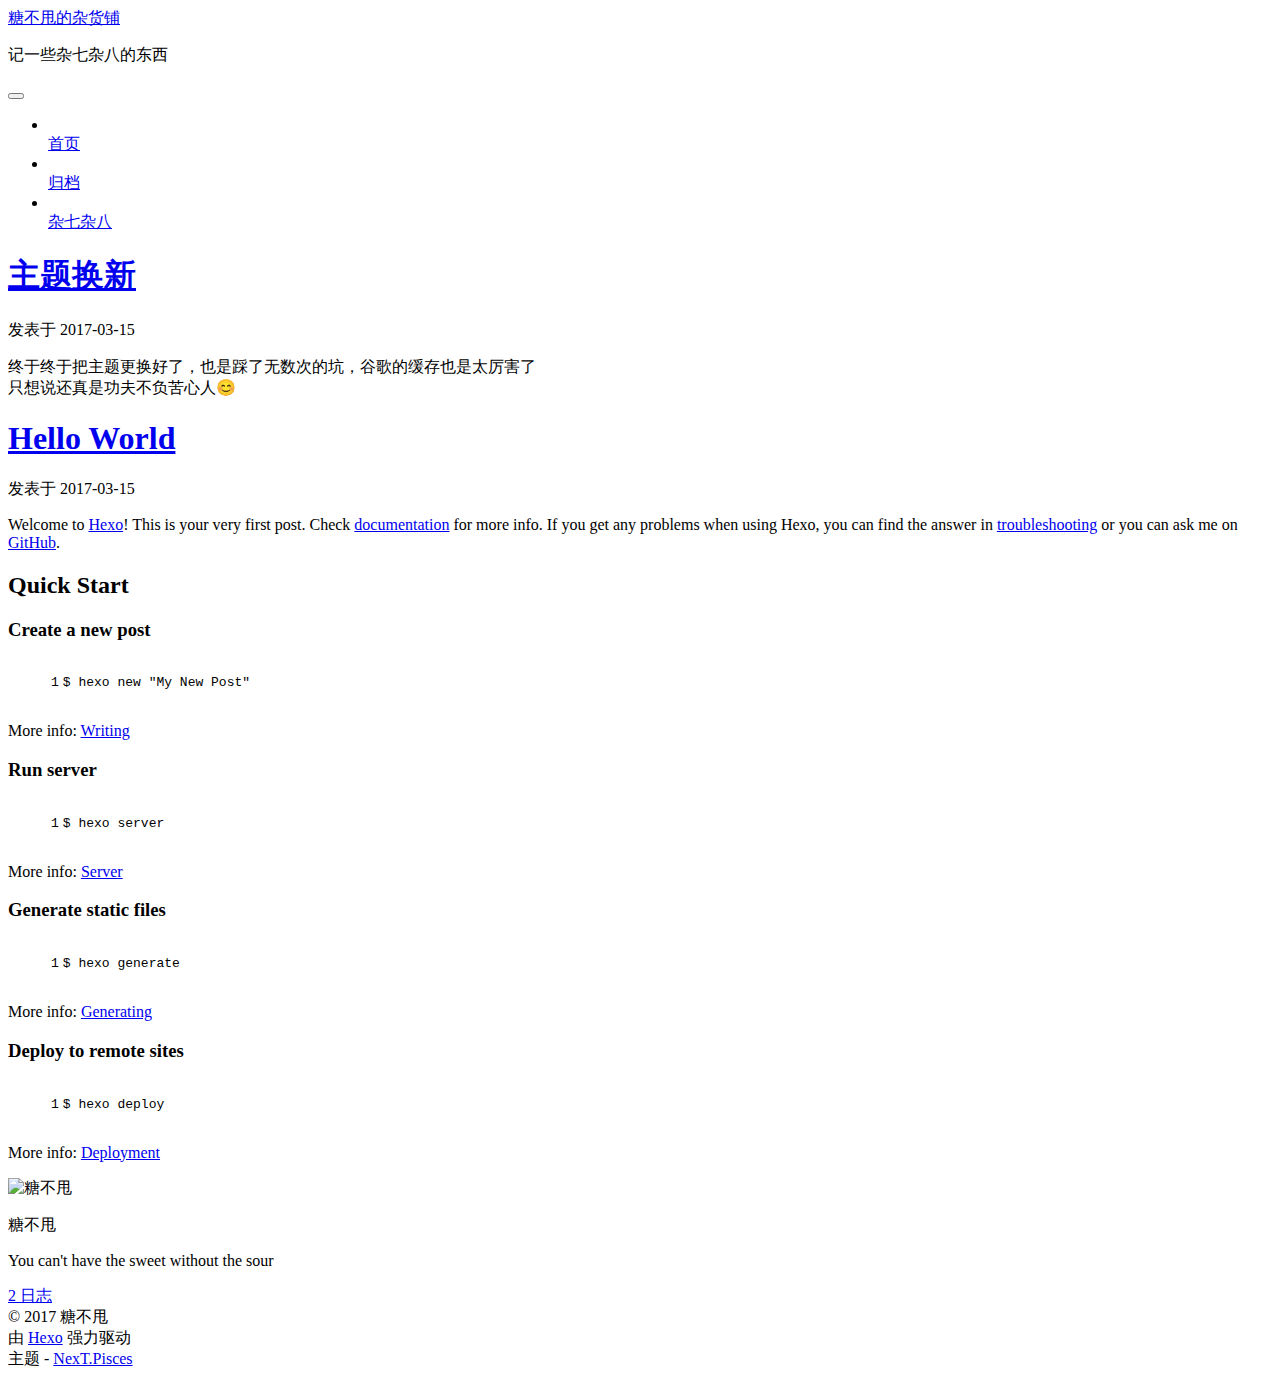
==== commit 2d365357: "Site updated: 2017-03-15 03:25:52" ====
--- a/index.html
+++ b/index.html
@@ -104,7 +104,7 @@
   var CONFIG = {
     root: '/tangbushuai/',
     scheme: 'Pisces',
-    sidebar: {"position":"left","display":"post","offset":12,"offset_float":0,"b2t":false,"scrollpercent":false},
+    sidebar: {"position":"right","display":"post","offset":12,"offset_float":0,"b2t":false,"scrollpercent":false},
     fancybox: true,
     motion: true,
     duoshuo: {
@@ -154,7 +154,7 @@
     
   
 
-  <div class="container one-collumn sidebar-position-left 
+  <div class="container one-collumn sidebar-position-right 
    page-home 
  ">
     <div class="headband"></div>
@@ -327,7 +327,7 @@
       
         
           
-            <p>终于终于把主题更换好了，也是踩了无数次的坑，<br>只想说还真是功夫不负苦心人😊<br>改样式为什么不变呢？</p>
+            <p>终于终于把主题更换好了，也是踩了无数次的坑，谷歌的缓存也是太厉害了<br>只想说还真是功夫不负苦心人😊</p>
 
           
         
